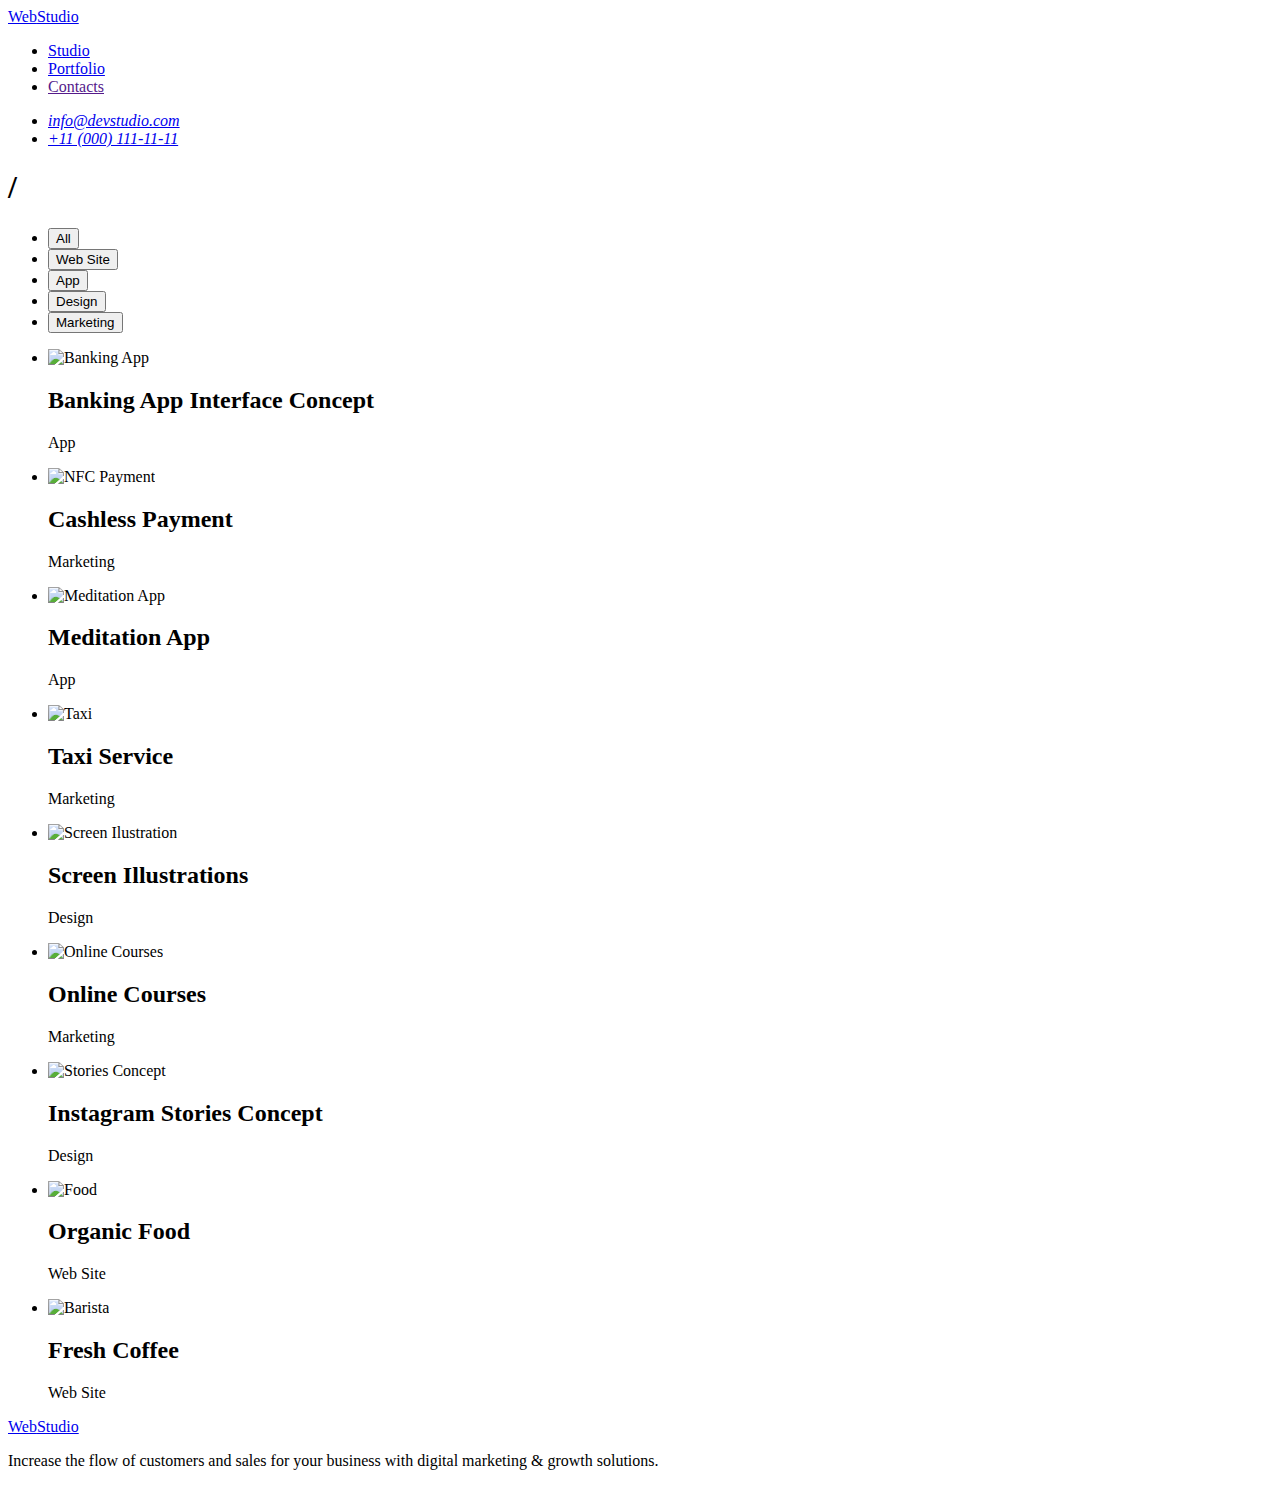
==== portfolio.html @ 7a26d4f4 "css" ====
<!DOCTYPE html>
<html lang="en">
<head>
    <meta charset="UTF-8">
    <meta name="viewport" content="width=device-width, initial-scale=1.0">
    <style>
        @import url('https://fonts.googleapis.com/css2?family=Raleway:wght@800&family=Roboto:wght@400;500;700;900&display=swap');
    </style>
    <title>Document</title>
    <link rel="stylesheet" href="./css/styles.css">
</head>
<body>
        <header>
        <nav class="header-nav">
            <a class="logo" href="./index.html">Web<span class="logo-studio">Studio</span></a>
        
            <ul>
                <li><a class="studio" href="./index.html">Studio</a></li>
                <li><a class="portfolio" href="./portfolio.html">Portfolio</a></li>
                <li><a class="contacts" href="">Contacts</a></li>
            </ul>
        
        </nav>
        <address class="header-adress">
            <ul>
                <li><a class="mail" href="mailto:info@devstudio.com">info@devstudio.com</a></li>
                <li><a class="tel" href="tel:+110001111111">+11 (000) 111-11-11</a></li>
            </ul>
        </address>
        </header>

        <main>
          <section class="portfolio-buttons">
            <h1>/</h1>
             <ul>
                <li><button type="button" class="button">All</button></li>
                <li><button type="button" class="button">Web Site</button></li>
                <li><button type="button" class="button">App</button></li>
                <li><button type="button" class="button">Design</button></li>
                <li><button type="button" class="button">Marketing</button></li>
            </ul>
          </section>


          <section class="content">
            <ul>
                <li><img src="./images/img8.jpg"
                     alt="Banking App"
                     width="360"
                     height="300">
                     <h2>Banking App Interface Concept</h2>
                     <p>App</p>
                    </li>
                <li><img src="./images/img9.jpg"
                     alt="NFC Payment"
                     width="360"
                     height="300">
                     <h2>Cashless Payment</h2>
                     <p>Marketing</p>
                    </li>
                <li><img src="./images/img10.jpg"
                     alt="Meditation App"
                     width="360"
                     height="300">
                     <h2>Meditation App</h2>
                    <p>App</p>
                </li>
            </ul>

            <ul>
                <li><img src="./images/img11.jpg"
                    alt="Taxi"
                    width="360"
                    height="300">
                    <h2>Taxi Service</h2>
                    <p>Marketing</p>
                </li>
                <li><img src="./images/img12.jpg"
                    alt="Screen Ilustration"
                    width="360"
                    height="300">
                    <h2>Screen Illustrations</h2>
                    <p>Design</p>
                </li>
                <li><img src="./images/img13.jpg"
                    alt="Online Courses"
                    width="360"
                    height="300">
                    <h2>Online Courses</h2>
                    <p>Marketing</p>
                </li>
            </ul>

            <ul>
                <li><img src="./images/img14.jpg"
                    alt="Stories Concept"
                    width="360"
                    height="300">
                    <h2>Instagram Stories Concept</h2>
                    <p>Design</p>
                </li>
                <li><img src="./images/img15.jpg"
                    alt="Food"
                    width="360"
                    height="300">
                    <h2>Organic Food</h2>
                    <p>Web Site</p>
                </li>
                <li><img src="./images/img16.jpg"
                    alt="Barista"
                    width="360"
                    height="300">
                    <h2>Fresh Coffee</h2>
                    <p>Web Site</p>
                </li>
            </ul>
          </section>
        </main>

        <footer>
            <a class="logo" href="./index.html">Web<span class="logo-studio-footer">Studio</span></a>
            <p class="footer-text">Increase the flow of customers and sales for your business with digital marketing & growth solutions.</p>
        </footer>
</body>
</html>
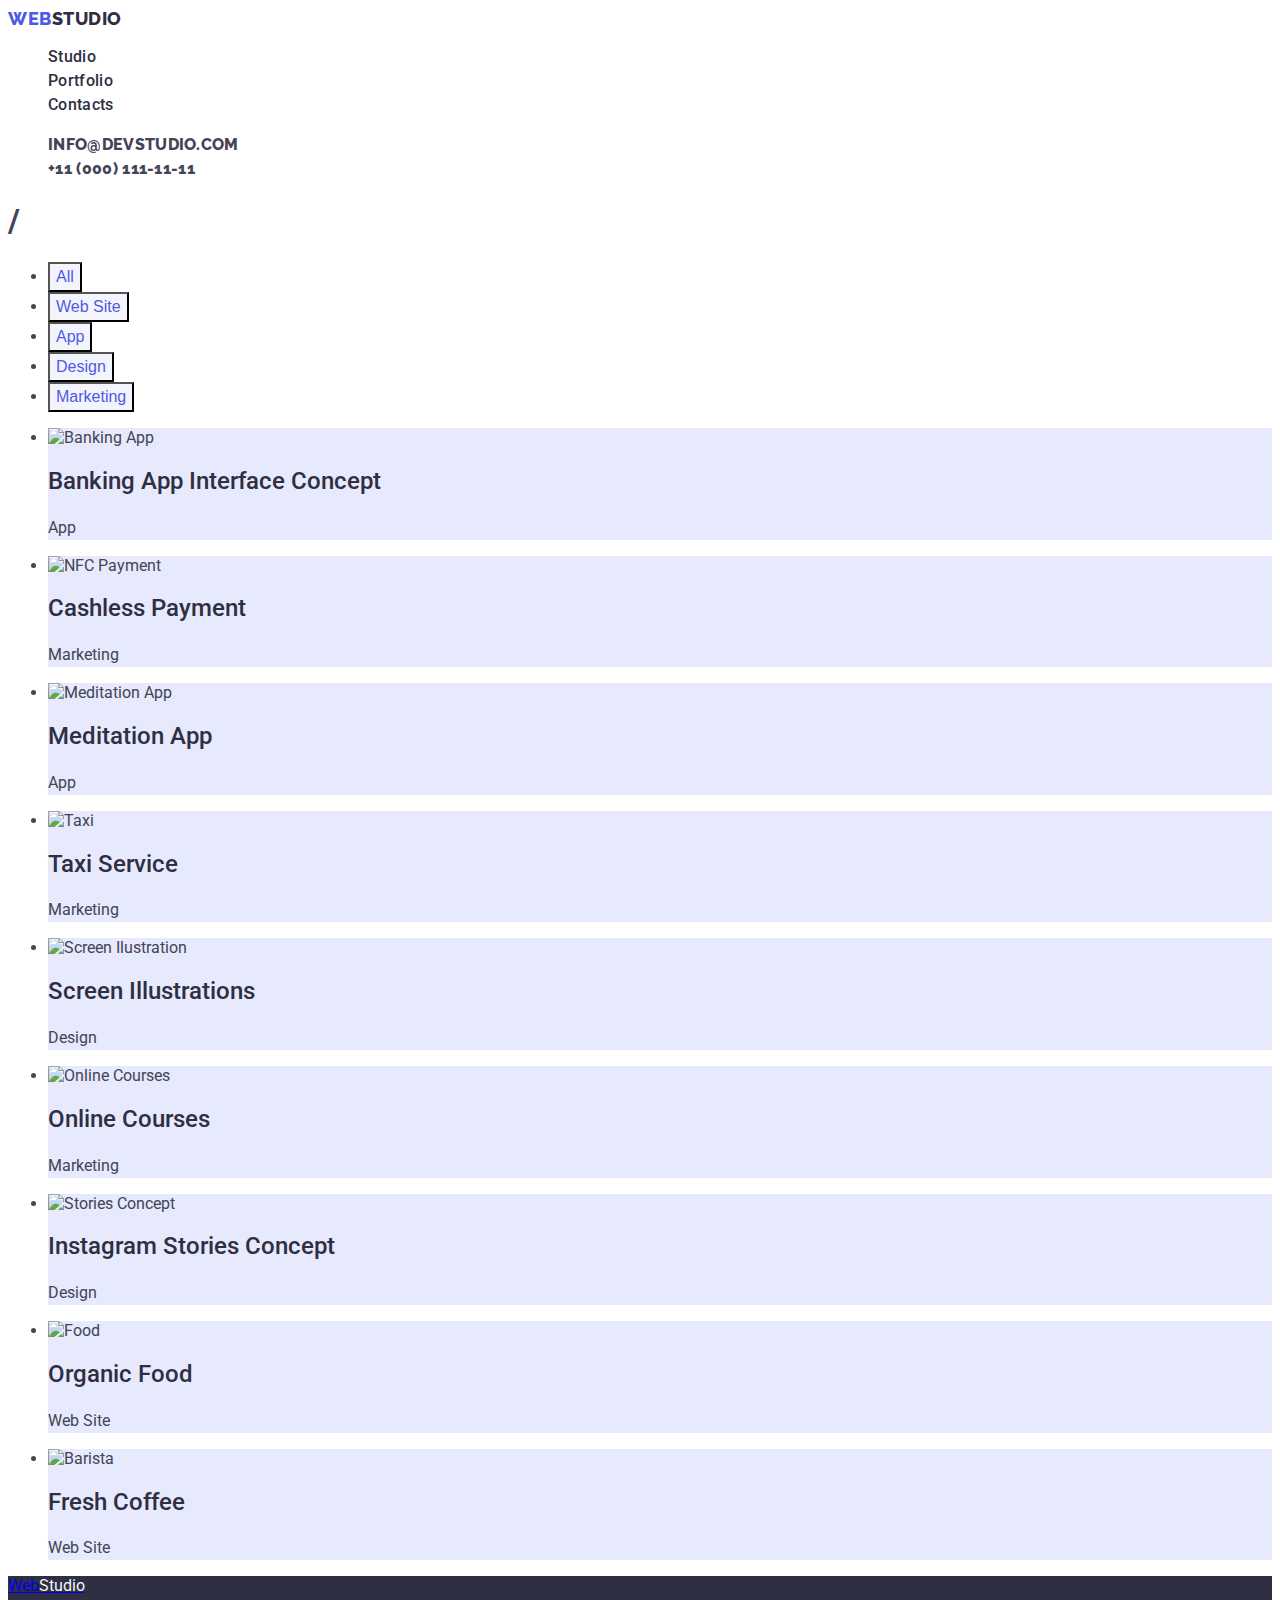
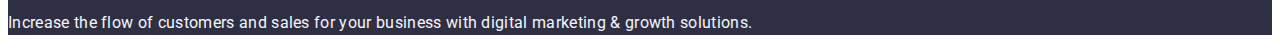
==== commit 7515fcf2: "new" ====
--- a/portfolio.html
+++ b/portfolio.html
@@ -3,28 +3,32 @@
 <head>
     <meta charset="UTF-8">
     <meta name="viewport" content="width=device-width, initial-scale=1.0">
-    <style>
-        @import url('https://fonts.googleapis.com/css2?family=Raleway:wght@800&family=Roboto:wght@400;500;700;900&display=swap');
-    </style>
+    <link rel="preconnect" href="https://fonts.googleapis.com">
+    <link rel="preconnect" href="https://fonts.gstatic.com" crossorigin>
+    <link href="https://fonts.googleapis.com/css2?family=Raleway:wght@800&family=Roboto:wght@400;500;700;900&display=swap"
+        rel="stylesheet">
     <title>Document</title>
     <link rel="stylesheet" href="./css/styles.css">
 </head>
 <body>
-        <header>
-        <nav class="header-nav">
-            <a class="logo" href="./index.html">Web<span class="logo-studio">Studio</span></a>
+    <section>
+        <header class="header-nav">
+
+        <nav class="list">
+            <a class="link" href="./index.html">Web<span class="logo-studio">Studio</span></a>
         
-            <ul>
+            <ul class="list">
                 <li><a class="studio" href="./index.html">Studio</a></li>
                 <li><a class="portfolio" href="./portfolio.html">Portfolio</a></li>
                 <li><a class="contacts" href="">Contacts</a></li>
             </ul>
+            
+        </nav>
         
-        </nav>
         <address class="header-adress">
-            <ul>
-                <li><a class="mail" href="mailto:info@devstudio.com">info@devstudio.com</a></li>
-                <li><a class="tel" href="tel:+110001111111">+11 (000) 111-11-11</a></li>
+            <ul class="list">
+                <li><a class="link" href="mailto:info@devstudio.com">info@devstudio.com</a></li>
+                <li><a class="link" href="tel:+110001111111">+11 (000) 111-11-11</a></li>
             </ul>
         </address>
         </header>
@@ -117,8 +121,8 @@
           </section>
         </main>
 
-        <footer>
-            <a class="logo" href="./index.html">Web<span class="logo-studio-footer">Studio</span></a>
+        <footer class="footer">
+            <a class="link" href="./index.html">Web<span class="logo-studio-footer">Studio</span></a>
             <p class="footer-text">Increase the flow of customers and sales for your business with digital marketing & growth solutions.</p>
         </footer>
 </body>
--- a/css/styles.css
+++ b/css/styles.css
@@ -0,0 +1,219 @@
+:root {
+    --primary-font: "Roboto" , sans-serif;
+    --title-font : "Raleway" , sans-serif ;
+    --background-color-main: #FFFFFF;
+    
+}
+
+header {
+    background-color: var(--background-color-main);
+}
+
+body {
+    background-color: #FFFFFF;
+    font-family: var(--primary-font);
+    color:#434455;
+}
+
+.header-nav .link {
+    text-decoration: none;
+    line-height: 1.17;
+    letter-spacing: 0.03em;
+    text-transform: uppercase;
+    font-family: var(--title-font);
+    font-size: 18px;
+    font-weight: 800;
+    color:#4D5AE5;
+}
+
+.header-nav .logo-studio {
+    color: #2E2F42;
+}
+
+.link .logo-studio-footer {
+    color: #F4F4FD;
+}
+
+.list {
+    list-style: none;
+    background-color:var(--background-color-main);
+}
+
+.list .studio,
+.portfolio,
+.contacts {
+    text-decoration: none;
+    letter-spacing: 0.02em;
+    line-height: 1.5;
+    color:#2E2F42;
+    font-size: 16px;
+    font-weight: 500;
+}
+
+.header-adress {
+    font-style: normal;
+}
+
+.header-adress .list .link
+{
+    color: #2E2F42;
+    font-size: 16px;
+    line-height: 1.5;
+    letter-spacing: 0.02em;
+    color: #434455;
+}
+
+
+.list .studio .studio:hover,
+ .list .studio:focus,
+ .list .portfolio:hover,
+ .list .portfolio:focus,
+ .list .contacts:hover,
+ .list .contacts:focus {
+    color: #404BBF;
+}
+
+
+.header-adress .link:hover,
+.header-adress .link:focus,
+.header-adress .link:hover,
+.header-adress .link:focus
+ {
+    color: #404BBF;
+}
+
+.main-title .main-button {
+    letter-spacing: 0.04em;
+    line-height: 1.5;
+    font-weight: 500;
+    font-family: "Roboto", sans-serif;
+    cursor: pointer;
+    color: #FFFFFF;
+    background-color:#4D5AE5;
+    font-size: 16px;
+}
+
+.main-title .main-button:focus,
+.main-title .main-button:hover {
+    color: #FFFFFF;
+    background-color:#404BBF;
+    font-size: 16px;
+    font-weight: 500;
+}
+
+.main-title {
+    letter-spacing: 0.02em;
+    text-align: center;
+    background-color:#2E2F42;
+}
+
+.main-title .title {
+    font-weight: 700;
+    font-size: 56px;
+    color: #FFFFFF;
+    line-height: 1.07;
+}
+
+.second-title .text {
+    font-size: 16px;
+    line-height: 1.5;
+}
+
+.second-title .list .title-list {
+    letter-spacing: 0.02em;
+    color: #2E2F42;
+    line-height: 1.2;
+    font-weight: 500;
+    font-size: 20px;
+}
+
+.our-job .our-job-title {
+    text-transform: capitalize;
+    letter-spacing: 0.02em;
+    text-align: center;
+    line-height: 1.11;
+    font-size: 36px;
+    font-weight: 700;
+    color: #2E2F42;
+}
+
+.our-job .our-job-title .list {
+    color: #E7E9FC;
+}
+
+
+.our {
+    background-color:#F4F4FD;
+}
+
+.our .team .list {
+
+    background-color:#FFFFFF ;
+}
+
+.our .team {
+    color: #2E2F42;
+    text-transform: capitalize;
+    letter-spacing: 0.02em;
+    text-align: center;
+    line-height: 1.11;
+    font-size: 36px;
+    font-weight: 700;
+}
+
+.our .team .list .our-team {
+    letter-spacing: 0.02em;
+    color: #2E2F42;
+    line-height: 1.2;
+    font-size: 20px;
+    font-weight: 500;
+}
+
+.our-team .human {
+    letter-spacing: 0.02em;
+    line-height: 1.5;
+    font-size: 16px;
+}
+
+.footer {
+    background-color: #2E2F42;
+}
+
+.footer .footer-text {
+    letter-spacing: 0.02em;
+    line-height: 1.5;
+    font-size: 16px;
+    color: #F4F4FD;
+}
+
+.portfolio-buttons .button {
+    cursor: pointer;
+    background-color:#F4F4FD ;
+    color: #4D5AE5;
+    font-size: 16px;
+    font-weight: 500;
+    line-height: 1.5;
+}
+.portfolio .button:hover,
+.portfolio .button:focus {
+    color: #FFFFFF;
+    background-color:#404BBF ;
+}
+
+.content li {
+    background-color:#E7E9FC ;
+}
+
+.content h2 {
+    font-family: var(--primary-font);
+    color: #2E2F42;
+    font-size: 20;
+    font-weight: 500;
+    line-height: 1.2;
+}
+
+.content p {
+    font-family: var(--primary-font);
+    font-size: 16px;
+    line-height: 1.5;
+}
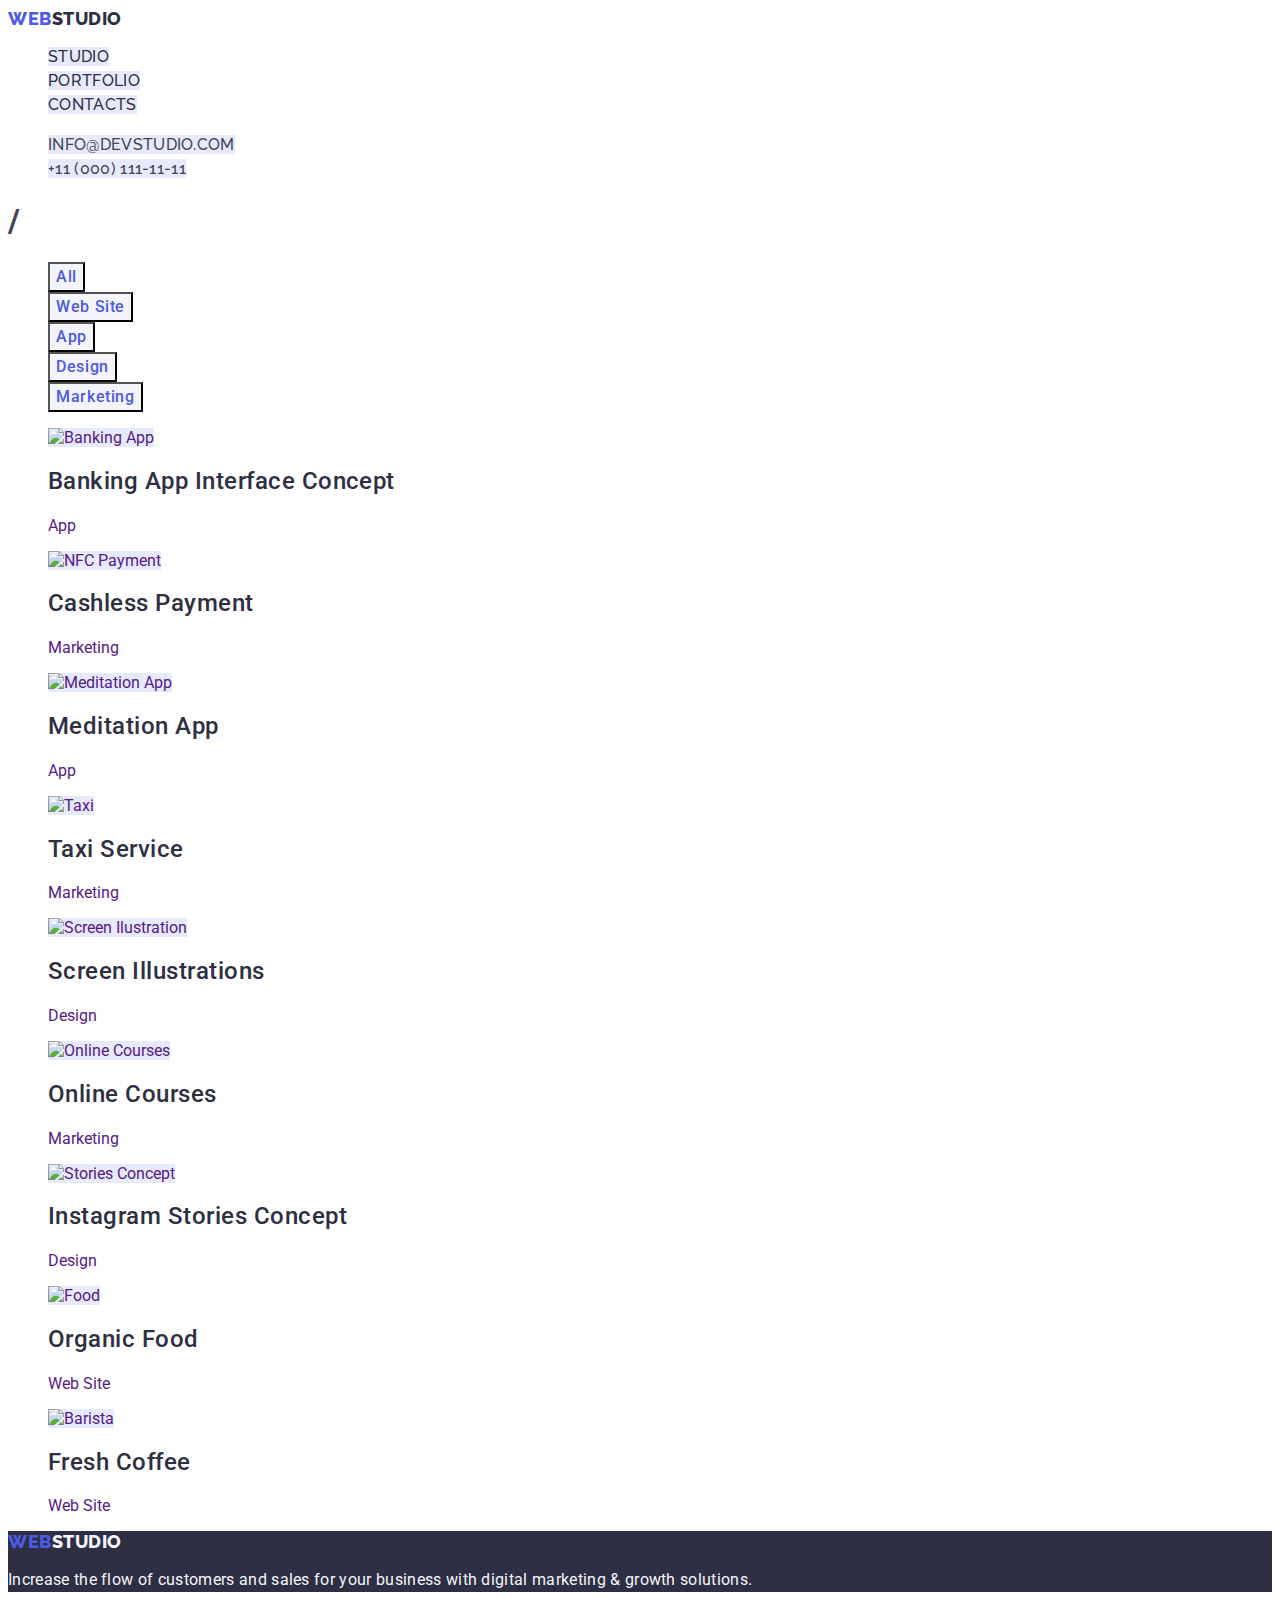
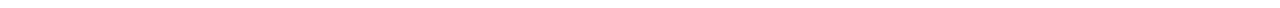
==== commit 4e7d3017: "11.52" ====
--- a/portfolio.html
+++ b/portfolio.html
@@ -11,114 +11,128 @@
     <link rel="stylesheet" href="./css/styles.css">
 </head>
 <body>
-    <section>
-        <header class="header-nav">
-
-        <nav class="list">
+    <header class="header-nav">
+        <nav>
             <a class="link" href="./index.html">Web<span class="logo-studio">Studio</span></a>
-        
             <ul class="list">
-                <li><a class="studio" href="./index.html">Studio</a></li>
-                <li><a class="portfolio" href="./portfolio.html">Portfolio</a></li>
-                <li><a class="contacts" href="">Contacts</a></li>
+                <li><a class="link" href="./index.html">Studio</a></li>
+                <li><a class="link" href="./portfolio.html">Portfolio</a></li>
+                <li><a class="link" href="">Contacts</a></li>
             </ul>
-            
+    
         </nav>
-        
         <address class="header-adress">
             <ul class="list">
                 <li><a class="link" href="mailto:info@devstudio.com">info@devstudio.com</a></li>
                 <li><a class="link" href="tel:+110001111111">+11 (000) 111-11-11</a></li>
             </ul>
         </address>
-        </header>
+    </header>
 
         <main>
-          <section class="portfolio-buttons">
-            <h1>/</h1>
-             <ul>
+            <section>
+                <h1>/</h1>
+              <ul class="list">
                 <li><button type="button" class="button">All</button></li>
                 <li><button type="button" class="button">Web Site</button></li>
                 <li><button type="button" class="button">App</button></li>
                 <li><button type="button" class="button">Design</button></li>
                 <li><button type="button" class="button">Marketing</button></li>
-            </ul>
-          </section>
+              </ul>
 
 
-          <section class="content">
-            <ul>
-                <li><img src="./images/img8.jpg"
+            <ul class="list">
+                <li><a class="link" href="">
+                    <img src="./images/img8.jpg"
                      alt="Banking App"
                      width="360"
                      height="300">
-                     <h2>Banking App Interface Concept</h2>
-                     <p>App</p>
+                     <h2 class="portfolio-job">Banking App Interface Concept</h2>
+                     <p class="portfolio-content">App</p>
+                     </a>
                     </li>
-                <li><img src="./images/img9.jpg"
+
+                <li><a class="link" href="">
+                    <img src="./images/img9.jpg"
                      alt="NFC Payment"
                      width="360"
                      height="300">
-                     <h2>Cashless Payment</h2>
-                     <p>Marketing</p>
+                     <h2 class="portfolio-job">Cashless Payment</h2>
+                     <p class="portfolio-content">Marketing</p>
+                     </a>
                     </li>
-                <li><img src="./images/img10.jpg"
+
+                <li><a class="link" href="">
+                    <img src="./images/img10.jpg"
                      alt="Meditation App"
                      width="360"
                      height="300">
-                     <h2>Meditation App</h2>
-                    <p>App</p>
+                     <h2 class="portfolio-job">Meditation App</h2>
+                    <p class="portfolio-content">App</p>
+                    </a>
                 </li>
-            </ul>
 
-            <ul>
-                <li><img src="./images/img11.jpg"
+                <li><a class="link" href="">
+                    <img src="./images/img11.jpg"
                     alt="Taxi"
                     width="360"
                     height="300">
-                    <h2>Taxi Service</h2>
-                    <p>Marketing</p>
+                    <h2 class="portfolio-job">Taxi Service</h2>
+                    <p class="portfolio-content">Marketing</p>
+                    </a>
                 </li>
-                <li><img src="./images/img12.jpg"
+
+                <li><a class="link" href="">
+                    <img src="./images/img12.jpg"
                     alt="Screen Ilustration"
                     width="360"
                     height="300">
-                    <h2>Screen Illustrations</h2>
-                    <p>Design</p>
+                    <h2 class="portfolio-job">Screen Illustrations</h2>
+                    <p class="portfolio-content">Design</p>
+                    </a>
                 </li>
-                <li><img src="./images/img13.jpg"
+
+                <li><a class="link" href="">
+                    <img src="./images/img13.jpg"
                     alt="Online Courses"
                     width="360"
                     height="300">
-                    <h2>Online Courses</h2>
-                    <p>Marketing</p>
+                    <h2 class="portfolio-job">Online Courses</h2>
+                    <p class="portfolio-content">Marketing</p>
+                    </a>
                 </li>
-            </ul>
 
-            <ul>
-                <li><img src="./images/img14.jpg"
+                <li><a class="link" href="">
+                    <img src="./images/img14.jpg"
                     alt="Stories Concept"
                     width="360"
                     height="300">
-                    <h2>Instagram Stories Concept</h2>
-                    <p>Design</p>
+                    <h2 class="portfolio-job">Instagram Stories Concept</h2>
+                    <p class="portfolio-content">Design</p>
+                    </a>
                 </li>
-                <li><img src="./images/img15.jpg"
+
+                <li><a class="link" href="">
+                    <img src="./images/img15.jpg"
                     alt="Food"
                     width="360"
                     height="300">
-                    <h2>Organic Food</h2>
-                    <p>Web Site</p>
+                    <h2 class="portfolio-job">Organic Food</h2>
+                    <p class="portfolio-content">Web Site</p>
+                    </a>
                 </li>
-                <li><img src="./images/img16.jpg"
+
+                <li><a class="link" href="">
+                    <img src="./images/img16.jpg"
                     alt="Barista"
                     width="360"
                     height="300">
-                    <h2>Fresh Coffee</h2>
-                    <p>Web Site</p>
+                    <h2 class="portfolio-job">Fresh Coffee</h2>
+                    <p class="portfolio-content">Web Site</p>
+                    </a>
                 </li>
             </ul>
-          </section>
+        </section>
         </main>
 
         <footer class="footer">
--- a/css/styles.css
+++ b/css/styles.css
@@ -39,9 +39,7 @@
     background-color:var(--background-color-main);
 }
 
-.list .studio,
-.portfolio,
-.contacts {
+.header-nav .list .link {
     text-decoration: none;
     letter-spacing: 0.02em;
     line-height: 1.5;
@@ -64,12 +62,8 @@
 }
 
 
-.list .studio .studio:hover,
- .list .studio:focus,
- .list .portfolio:hover,
- .list .portfolio:focus,
- .list .contacts:hover,
- .list .contacts:focus {
+.header-nav .list .link:hover,
+ .header-nav .list .link:focus{
     color: #404BBF;
 }
 
@@ -108,6 +102,7 @@
 }
 
 .main-title .title {
+    letter-spacing: 0.02em;
     font-weight: 700;
     font-size: 56px;
     color: #FFFFFF;
@@ -115,6 +110,7 @@
 }
 
 .second-title .text {
+    letter-spacing: 0.02em;
     font-size: 16px;
     line-height: 1.5;
 }
@@ -146,9 +142,8 @@
     background-color:#F4F4FD;
 }
 
-.our .team .list {
-
-    background-color:#FFFFFF ;
+.list .our-team {
+    background-color: #FFFFFF;
 }
 
 .our .team {
@@ -158,27 +153,42 @@
     text-align: center;
     line-height: 1.11;
     font-size: 36px;
-    font-weight: 700;
-}
-
-.our .team .list .our-team {
-    letter-spacing: 0.02em;
-    color: #2E2F42;
+    font-weight:700 ;
+}
+
+.list .our-team .job {
+    background-color: #FFFFFF;
+    letter-spacing: 0.02em;
+    color: #434455;
+    line-height: 1.5;
+    font-size: 16px;
+    font-weight: 500;
+}
+
+.our-team .human {
+    color: #2E2F42;
+    letter-spacing: 0.02em;
+    font-size: 20px;
+    font-weight: 500;
     line-height: 1.2;
-    font-size: 20px;
-    font-weight: 500;
-}
-
-.our-team .human {
-    letter-spacing: 0.02em;
-    line-height: 1.5;
-    font-size: 16px;
-}
+}
+
 
 .footer {
     background-color: #2E2F42;
 }
 
+.footer .link {
+        text-decoration: none;
+            line-height: 1.17;
+            letter-spacing: 0.03em;
+            text-transform: uppercase;
+            font-family: var(--title-font);
+            font-size: 18px;
+            font-weight: 800;
+            color: #4D5AE5;
+}
+
 .footer .footer-text {
     letter-spacing: 0.02em;
     line-height: 1.5;
@@ -186,7 +196,9 @@
     color: #F4F4FD;
 }
 
-.portfolio-buttons .button {
+.list .button {
+    letter-spacing: 0.04em;
+    font-family: var(--primary-font);
     cursor: pointer;
     background-color:#F4F4FD ;
     color: #4D5AE5;
@@ -194,26 +206,30 @@
     font-weight: 500;
     line-height: 1.5;
 }
-.portfolio .button:hover,
-.portfolio .button:focus {
+.list .button:hover,
+.list .button:focus {
     color: #FFFFFF;
     background-color:#404BBF ;
 }
 
-.content li {
+.list .link {
     background-color:#E7E9FC ;
-}
-
-.content h2 {
-    font-family: var(--primary-font);
+    text-decoration: none;
+}
+
+.list .link .portfolio-job {
+    font-family: var(--primary-font);
+    letter-spacing: 0.02em;
     color: #2E2F42;
     font-size: 20;
     font-weight: 500;
     line-height: 1.2;
 }
 
-.content p {
-    font-family: var(--primary-font);
-    font-size: 16px;
-    line-height: 1.5;
-}
+.portfolio-job .portfolio-content {
+    font-family: var(--primary-font);
+    font-size: 16px;
+    line-height: 1.5;
+    letter-spacing: 0.02em;
+    color: #434455;
+}
